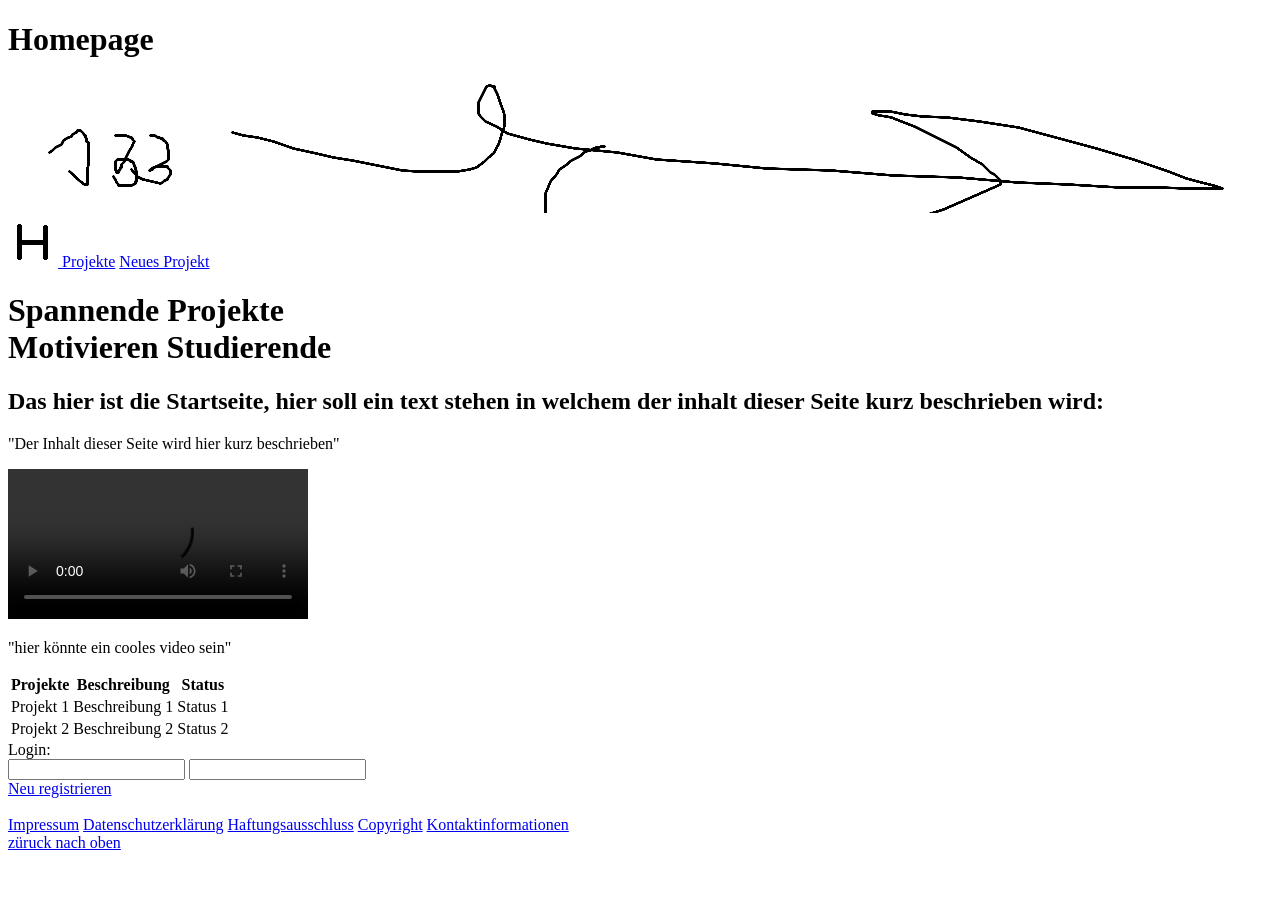
==== ProjectPlaner/Index.html @ 040a13ed "adds placeholder video" ====
<!DOCTYPE html>
<html lang="en">
<head>
        <title>Startseite</title>
        <meta name="description" content="Das ist die Startseite der Webanwendung">
        <meta name="author" content="Malte Wessel, Patrick Weßling">
        <meta charset="utf-8">
    </head>
<body>
    <header>
        <h1 id="Top">Homepage</h1>
        <picture>
            <source media="(min-width: 1920px)" srcset="header1920x200.png">
            <source media="(min-width: 1280px)" srcset="header1280x133.png">
            <source media="(min-width: 640px)" srcset="header640x67.png">
            <img src="header320x34.png" alt="Browser kann Bild nicht verwenden!">
        </picture>
        <nav>
            <a href="Index.html">
                <picture>
                    <img src="startpageIcon.png" alt="Bild konnte nicht gefunden werden!">
                </picture>
            </a>
            <a href="ProjectOverview.html">Projekte</a>
            <a href="CreateProject.html">Neues Projekt</a>
        </nav>
        <h1>Spannende Projekte <br> Motivieren Studierende</h1>
    </header>
    <section>
        <h2>
            Das hier ist die Startseite, hier soll ein text stehen in welchem der inhalt dieser Seite kurz beschrieben
            wird:
        </h2>
        <p> "Der Inhalt dieser Seite wird hier kurz beschrieben" </p>
        <video src="https://placeholdervideo.dev//1280x720" controls></video>

        <p> "hier könnte ein cooles video sein" </p>
        <table>
            <tr>
                <th>Projekte</th>
                <th>Beschreibung</th>
                <th>Status</th>
            </tr>
            <tr>
                <td>Projekt 1</td>
                <td>Beschreibung 1</td>
                <td>Status 1</td>
            </tr>
            <tr>
                <td>Projekt 2</td>
                <td>Beschreibung 2</td>
                <td>Status 2</td>
            </tr>
        </table>
    </section>
    <footer>
        <section>
            Login:
            <form action="Login.html" method="post">
                <input type="text" name="Name">
                <input type="password" name="Passwort">
            </form>
        </section>
        <nav>
            <a href="register.html">Neu registrieren</a>
        </nav>
        <br>
        <section>
            <a href="Impressum.html">Impressum</a>
            <a href="Datenschutzerklärung.html">Datenschutzerklärung</a>
            <a href="Haftungsausschluss.html">Haftungsausschluss</a>
            <a href="Copyright.html">Copyright</a>
            <a href="Kontaktinformationen.html">Kontaktinformationen</a>
        </section>
        <nav>
            <a href="#top">züruck nach oben</a>
        </nav>
    </footer>
</body>

</html>
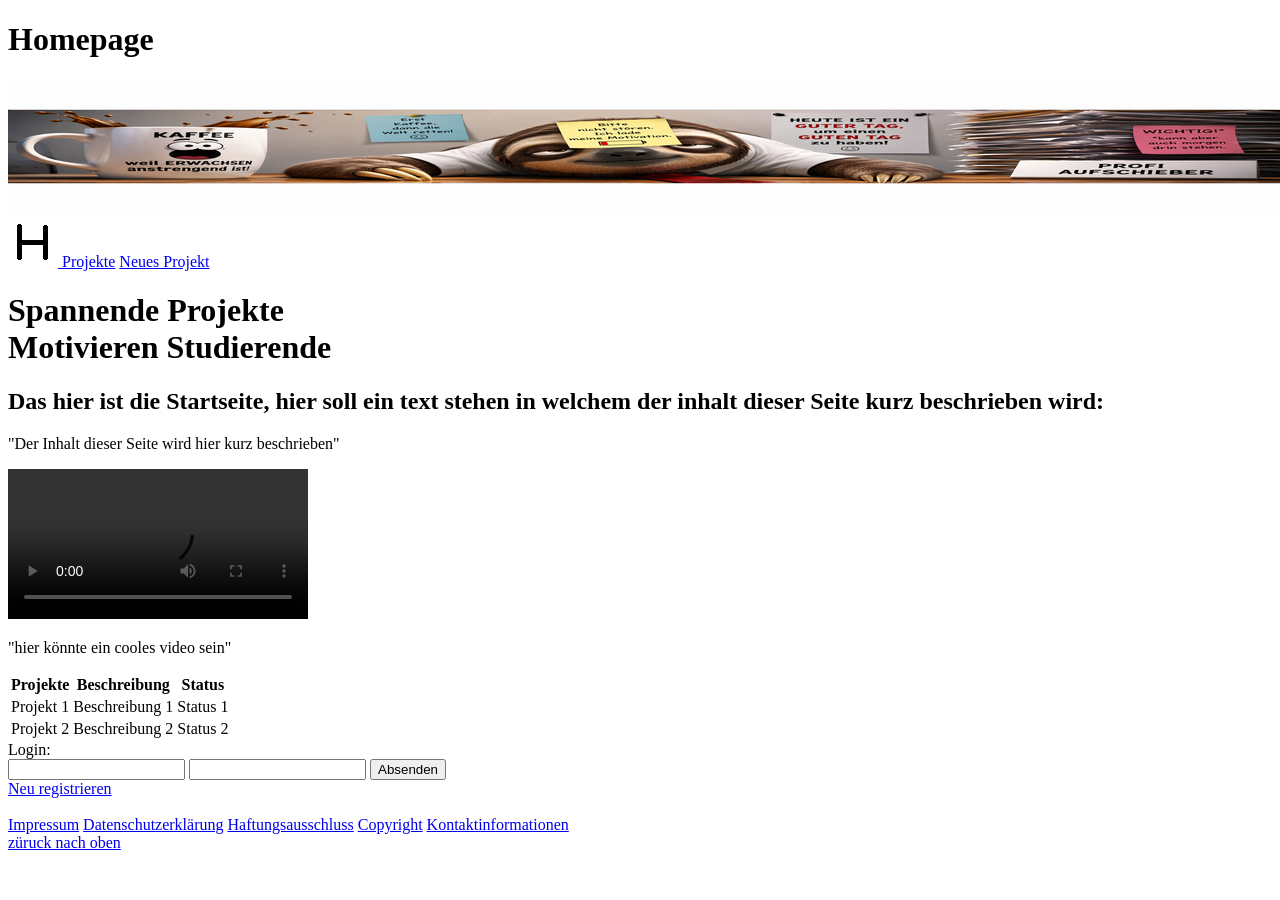
==== commit 32e194af: "update footer" ====
--- a/ProjectPlaner/Index.html
+++ b/ProjectPlaner/Index.html
@@ -54,28 +54,29 @@
         </table>
     </section>
     <footer>
-        <section>
-            Login:
-            <form action="Login.html" method="post">
-                <input type="text" name="Name">
-                <input type="password" name="Passwort">
-            </form>
-        </section>
-        <nav>
-            <a href="register.html">Neu registrieren</a>
-        </nav>
-        <br>
-        <section>
+            <section>
+                Login:
+                <form action="zielseite.html" method="post">
+                    <input type="text" name="Name">
+                    <input type="password" name="Passwort">
+                    <input type="submit" value="Absenden">
+                </form>
+            </section>
+            <nav>
+                <a href="register.html">Neu registrieren</a>
+            </nav>
+            <br>
+            <section>
             <a href="Impressum.html">Impressum</a>
             <a href="Datenschutzerklärung.html">Datenschutzerklärung</a>
             <a href="Haftungsausschluss.html">Haftungsausschluss</a>
             <a href="Copyright.html">Copyright</a>
             <a href="Kontaktinformationen.html">Kontaktinformationen</a>
         </section>
-        <nav>
-            <a href="#top">züruck nach oben</a>
-        </nav>
-    </footer>
+            <nav>
+                <a href="#top">züruck nach oben</a>
+            </nav>
+        </footer>
 </body>
 
 </html>
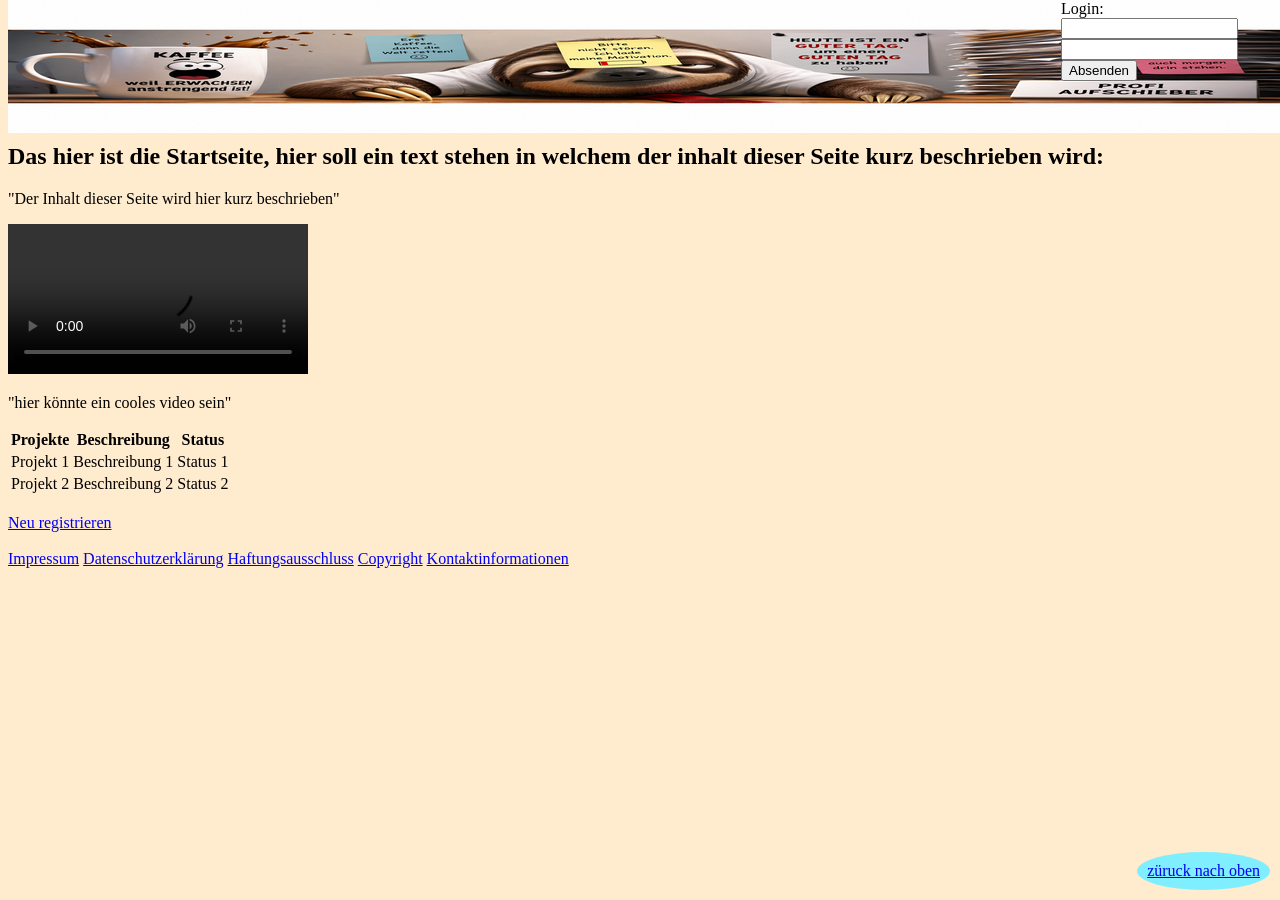
==== commit 7e20e55d: "Update Index.html" ====
--- a/ProjectPlaner/Index.html
+++ b/ProjectPlaner/Index.html
@@ -5,20 +5,29 @@
         <meta name="description" content="Das ist die Startseite der Webanwendung">
         <meta name="author" content="Malte Wessel, Patrick Weßling">
         <meta charset="utf-8">
+        <link rel="stylesheet" href="style.css">
     </head>
-<body>
+<body id="top">
     <header>
-        <h1 id="Top">Homepage</h1>
-        <picture>
+        <picture id="header">
             <source media="(min-width: 1920px)" srcset="header1920x200.png">
             <source media="(min-width: 1280px)" srcset="header1280x133.png">
             <source media="(min-width: 640px)" srcset="header640x67.png">
             <img src="header320x34.png" alt="Browser kann Bild nicht verwenden!">
+            <section id="login">
+            Login:
+            <form action="zielseite.html" method="post">
+                <input id="login-input" type="text" name="Name">
+                <input id="login-input" type="password" name="Passwort">
+                <input id="login-input" type="submit" value="Absenden">
+            </form>
+        </section>
         </picture>
+        
         <nav>
             <a href="Index.html">
                 <picture>
-                    <img src="startpageIcon.png" alt="Bild konnte nicht gefunden werden!">
+                    <img src="startseite.svg" alt="Bild konnte nicht gefunden werden!">
                 </picture>
             </a>
             <a href="ProjectOverview.html">Projekte</a>
@@ -53,15 +62,8 @@
             </tr>
         </table>
     </section>
+    <br>
     <footer>
-            <section>
-                Login:
-                <form action="zielseite.html" method="post">
-                    <input type="text" name="Name">
-                    <input type="password" name="Passwort">
-                    <input type="submit" value="Absenden">
-                </form>
-            </section>
             <nav>
                 <a href="register.html">Neu registrieren</a>
             </nav>
@@ -74,7 +76,7 @@
             <a href="Kontaktinformationen.html">Kontaktinformationen</a>
         </section>
             <nav>
-                <a href="#top">züruck nach oben</a>
+                <a id="top-button" href="#top">züruck nach oben</a>
             </nav>
         </footer>
 </body>
--- a/ProjectPlaner/style.css
+++ b/ProjectPlaner/style.css
@@ -0,0 +1,35 @@
+body {
+    background-color: blanchedalmond;
+}
+
+#top-button {
+    position: fixed;
+    bottom: 10px;
+    right: 10px;
+
+    background-color: rgb(127, 238, 255);
+
+    padding: 10px;
+    border-radius: 50%;
+}
+
+#login {
+    position: absolute;
+    top: 0px;
+    right: 50px;
+    z-index: 2;
+}
+
+#login-input {
+    display: flex;
+    flex-direction: column;
+
+    justify-content: space-between;
+}
+
+#header {
+    position: absolute;
+    top: 0px;
+    
+    z-index: 1;
+}
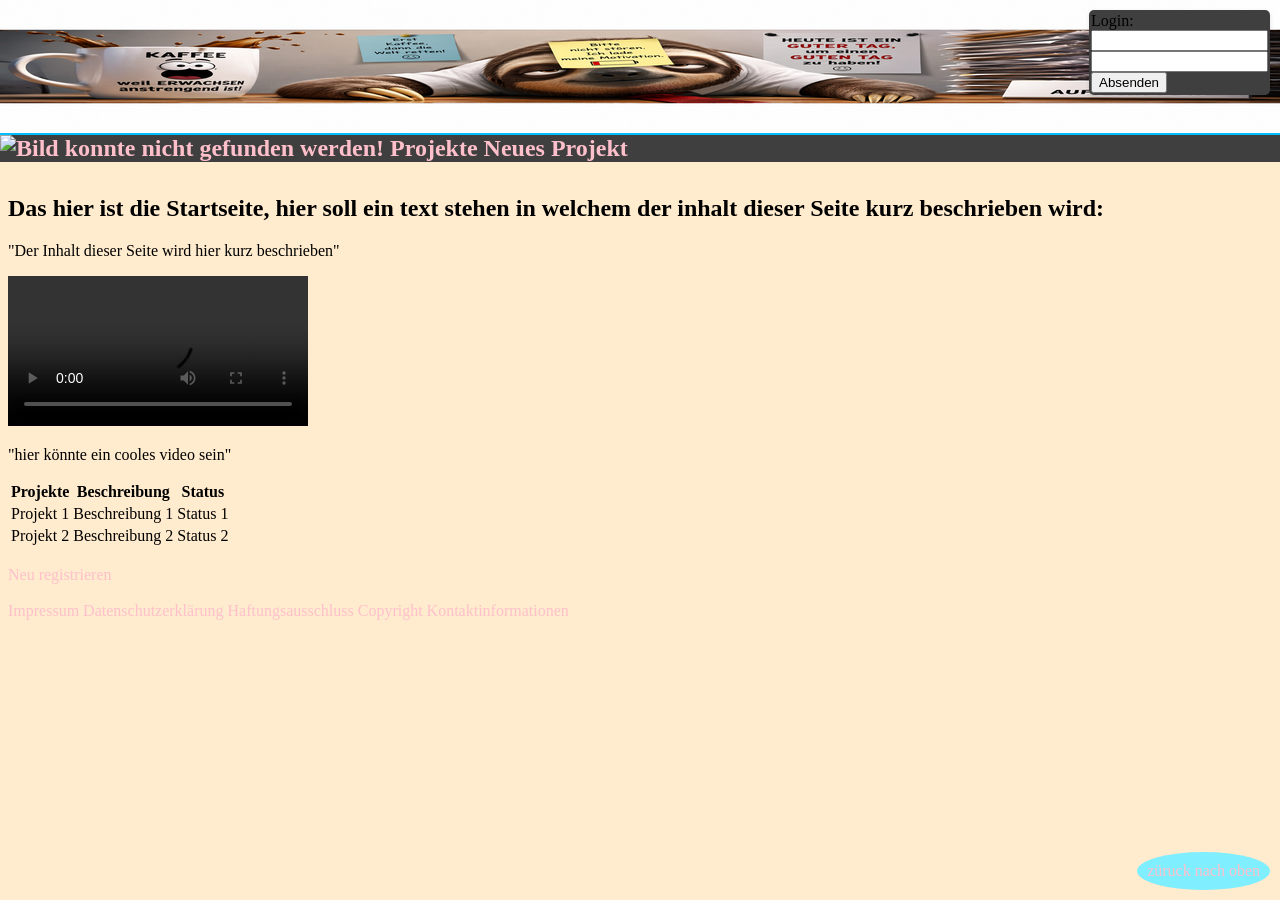
==== commit 8b0a547e: "bliblablub" ====
--- a/ProjectPlaner/Index.html
+++ b/ProjectPlaner/Index.html
@@ -24,7 +24,7 @@
         </section>
         </picture>
         
-        <nav>
+        <nav id="nav-menu">
             <a href="Index.html">
                 <picture>
                     <img src="startseite.svg" alt="Bild konnte nicht gefunden werden!">
@@ -35,7 +35,7 @@
         </nav>
         <h1>Spannende Projekte <br> Motivieren Studierende</h1>
     </header>
-    <section>
+    <section id="main">
         <h2>
             Das hier ist die Startseite, hier soll ein text stehen in welchem der inhalt dieser Seite kurz beschrieben
             wird:
--- a/ProjectPlaner/style.css
+++ b/ProjectPlaner/style.css
@@ -15,9 +15,18 @@
 
 #login {
     position: absolute;
-    top: 0px;
-    right: 50px;
+    top: 10px;
+    right: 10px;
     z-index: 2;
+
+    padding: 2px;
+
+    border: 1px;
+    border-radius: 5px;
+    box-shadow: 0px 2px 5px rgba(0, 0, 0, 0.1);
+
+    background-color: #3f3f3f;
+    
 }
 
 #login-input {
@@ -29,7 +38,41 @@
 
 #header {
     position: absolute;
-    top: 0px;
+    top: 0;
+    left: 0;
+    width: 100%;
+    height: 111px; /* Nehmen wir an, Ihr Header ist 80px hoch */
+    background-color: #f5fffa;
+    z-index: 10;  /* Sorgt dafür, dass der Header oben bleibt */
+}
+
+#nav-menu {
+    position: absolute;
+    background-color: #3f3f3f;      
+    margin: 0;                    
+    padding: 0;  
+
+    left: 0px;
+
+    width: 100%;
     
-    z-index: 1;
+    margin-top: 111px; /* Exakt dieselbe Höhe wie der Header! */
+    
+    border-top: 3px solid #00BFFF;
+
+    font-size: 150%;
+    font-weight: bold;
+    
+    
 }
+
+#main {
+    position: auto;
+
+    margin-top: 100px;
+}
+
+#nav-menu, a {
+    color: pink;
+    text-decoration: none;
+}
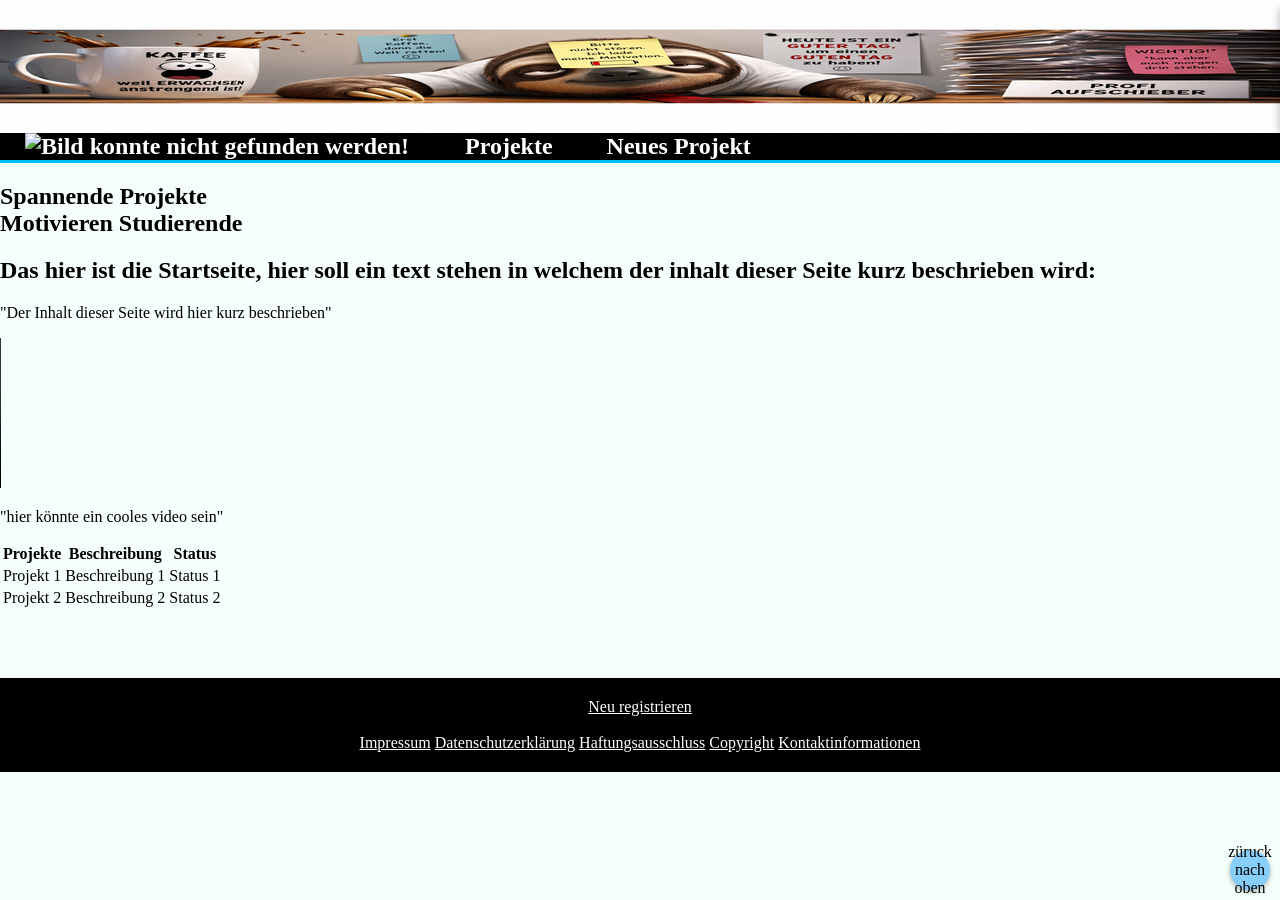
==== commit fc16fe07: "css" ====
--- a/ProjectPlaner/Index.html
+++ b/ProjectPlaner/Index.html
@@ -15,15 +15,15 @@
             <source media="(min-width: 640px)" srcset="header640x67.png">
             <img src="header320x34.png" alt="Browser kann Bild nicht verwenden!">
             <section id="login">
-            Login:
-            <form action="zielseite.html" method="post">
-                <input id="login-input" type="text" name="Name">
-                <input id="login-input" type="password" name="Passwort">
-                <input id="login-input" type="submit" value="Absenden">
-            </form>
-        </section>
+                Login:
+                <form action="zielseite.html" method="post">
+                    <input id="login-input" type="text" name="Name">
+                    <input id="login-input" type="password" name="Passwort">
+                    <input id="login-input" type="submit" value="Absenden">
+                </form>
+            </section>
         </picture>
-        
+
         <nav id="nav-menu">
             <a href="Index.html">
                 <picture>
@@ -33,9 +33,12 @@
             <a href="ProjectOverview.html">Projekte</a>
             <a href="CreateProject.html">Neues Projekt</a>
         </nav>
-        <h1>Spannende Projekte <br> Motivieren Studierende</h1>
+
     </header>
     <section id="main">
+
+        <h1>Spannende Projekte <br> Motivieren Studierende</h1>
+
         <h2>
             Das hier ist die Startseite, hier soll ein text stehen in welchem der inhalt dieser Seite kurz beschrieben
             wird:
--- a/ProjectPlaner/style.css
+++ b/ProjectPlaner/style.css
@@ -1,78 +1,96 @@
+/* ==========================================================================
+   AUFGABE 1: Globale Styles (Gilt für alle Seiten)
+   ========================================================================== */
+
 body {
-    background-color: blanchedalmond;
+    background-color: #F5FFFA; 
+    margin: 0;
+    padding: 0;
 }
+
+#header {
+    background-color: #f5fffa;
+    padding: 0;
+    display: flex;
+    justify-content: space-between;
+    align-items: center;
+    width: 100%;
+}
+
+#login {
+    background-color: #3f3f3f;
+    color: white;
+    padding: 15px;
+    border-radius: 5px;
+    box-shadow: 0px 4px 10px rgba(0, 0, 0, 0.3); 
+}
+
+    #login form {
+        display: flex;
+        flex-direction: column;
+        gap: 8px; 
+    }
+
+    #login input {
+        text-align: right;
+    }
+
+#nav-menu {
+    background-color: #000000; 
+    border-bottom: 3px solid #00BFFF; 
+    margin: 0;
+    padding: 0;
+}
+
+    #nav-menu ul {
+        list-style: none;
+        margin: 0;
+        padding: 0;
+    }
+
+    #nav-menu a {
+        padding: 15px 25px;
+        color: white;
+        text-decoration: none; 
+        font-size: 1.5rem; 
+        font-weight: bold; 
+    }
+
+        #nav-menu a:hover {
+            background-color: #87CEFA; 
+            color: black;
+        }
 
 #top-button {
     position: fixed;
     bottom: 10px;
     right: 10px;
-
-    background-color: rgb(127, 238, 255);
-
-    padding: 10px;
-    border-radius: 50%;
+    background-color: #87CEFA;
+    color: black;
+    text-decoration: none;
+    width: 40px; 
+    height: 40px;
+    display: flex;
+    align-items: center;
+    justify-content: center;
+    border-radius: 50%; 
+    box-shadow: 0 2px 5px rgba(0,0,0,0.3);
+    z-index: 1000; 
 }
 
-#login {
-    position: absolute;
-    top: 10px;
-    right: 10px;
-    z-index: 2;
-
-    padding: 2px;
-
-    border: 1px;
-    border-radius: 5px;
-    box-shadow: 0px 2px 5px rgba(0, 0, 0, 0.1);
-
-    background-color: #3f3f3f;
-    
+main {
+    padding-left: 20px;
+    box-sizing: border-box;
 }
 
-#login-input {
-    display: flex;
-    flex-direction: column;
-
-    justify-content: space-between;
+footer {
+    background-color: black; 
+    color: white;
+    text-align: center;
+    padding: 20px;
+    margin-top: 50px;
 }
 
-#header {
-    position: absolute;
-    top: 0;
-    left: 0;
-    width: 100%;
-    height: 111px; /* Nehmen wir an, Ihr Header ist 80px hoch */
-    background-color: #f5fffa;
-    z-index: 10;  /* Sorgt dafür, dass der Header oben bleibt */
-}
-
-#nav-menu {
-    position: absolute;
-    background-color: #3f3f3f;      
-    margin: 0;                    
-    padding: 0;  
-
-    left: 0px;
-
-    width: 100%;
-    
-    margin-top: 111px; /* Exakt dieselbe Höhe wie der Header! */
-    
-    border-top: 3px solid #00BFFF;
-
-    font-size: 150%;
-    font-weight: bold;
-    
-    
-}
-
-#main {
-    position: auto;
-
-    margin-top: 100px;
-}
-
-#nav-menu, a {
-    color: pink;
-    text-decoration: none;
-}+    footer a {
+        color: white;
+    }
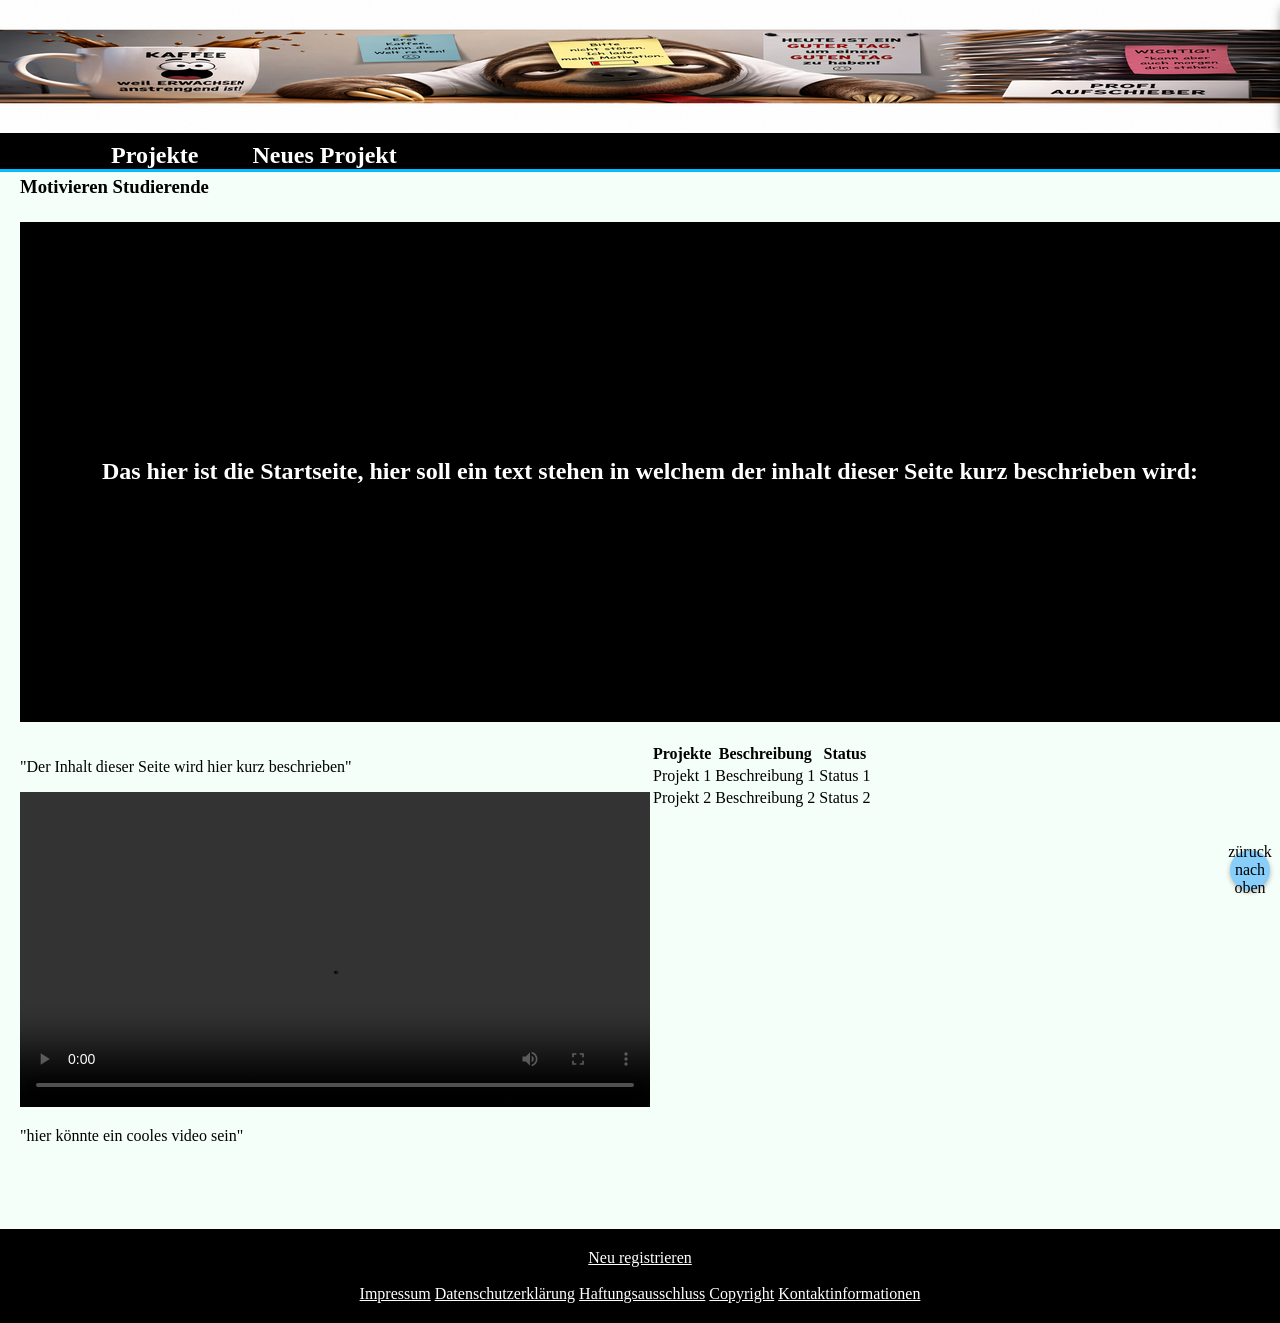
==== commit 9eacfef3: "CSS update index.html" ====
--- a/ProjectPlaner/Index.html
+++ b/ProjectPlaner/Index.html
@@ -37,33 +37,45 @@
     </header>
     <section id="main">
 
-        <h1>Spannende Projekte <br> Motivieren Studierende</h1>
+        <section >
+            <h1 id="index-animation">
+                <span class="zeile-1">Spannende Projekte</span>
+                <span class="zeile-2">Motivieren Studierende</span>
+            </h1>
+        </section>
 
-        <h2>
-            Das hier ist die Startseite, hier soll ein text stehen in welchem der inhalt dieser Seite kurz beschrieben
-            wird:
+        <h2 id="index-wilkommen">
+            Das hier ist die Startseite, hier soll ein text stehen in welchem der inhalt dieser Seite kurz beschrieben wird:
         </h2>
-        <p> "Der Inhalt dieser Seite wird hier kurz beschrieben" </p>
-        <video src="https://placeholdervideo.dev//1280x720" controls></video>
 
-        <p> "hier könnte ein cooles video sein" </p>
-        <table>
-            <tr>
-                <th>Projekte</th>
-                <th>Beschreibung</th>
-                <th>Status</th>
-            </tr>
-            <tr>
-                <td>Projekt 1</td>
-                <td>Beschreibung 1</td>
-                <td>Status 1</td>
-            </tr>
-            <tr>
-                <td>Projekt 2</td>
-                <td>Beschreibung 2</td>
-                <td>Status 2</td>
-            </tr>
-        </table>
+        <div id="index-main">
+            <div id="index-content-left">
+
+                <p> "Der Inhalt dieser Seite wird hier kurz beschrieben" </p>
+                <video src="https://placeholdervideo.dev//1280x720" controls></video>
+                <p> "hier könnte ein cooles video sein" </p>
+            </div>
+
+            <aside id="index-content-right">
+                <table>
+                    <tr>
+                        <th>Projekte</th>
+                        <th>Beschreibung</th>
+                        <th>Status</th>
+                    </tr>
+                    <tr>
+                        <td>Projekt 1</td>
+                        <td>Beschreibung 1</td>
+                        <td>Status 1</td>
+                    </tr>
+                    <tr>
+                        <td>Projekt 2</td>
+                        <td>Beschreibung 2</td>
+                        <td>Status 2</td>
+                    </tr>
+                </table>
+            </aside>
+        </div>
     </section>
     <br>
     <footer>
--- a/ProjectPlaner/style.css
+++ b/ProjectPlaner/style.css
@@ -1,5 +1,5 @@
 /* ==========================================================================
-   AUFGABE 1: Globale Styles (Gilt für alle Seiten)
+   Global
    ========================================================================== */
 
 body {
@@ -78,7 +78,7 @@
     z-index: 1000; 
 }
 
-main {
+#main {
     padding-left: 20px;
     box-sizing: border-box;
 }
@@ -94,3 +94,91 @@
     footer a {
         color: white;
     }
+
+/* ==========================================================================
+   Index.html
+   ========================================================================== */
+
+#index-wilkommen {
+    display: flex;
+    flex-direction: column;
+    justify-content: center;
+    align-items: center;
+    height: 500px;
+    width: 100%;
+    background-color: #000;
+    color: white;
+    text-align: center;
+}
+
+#index-main {
+
+    display: flex;
+}
+
+#index-content-left {
+    flex: 1;
+    min-width: 0; 
+}
+    #index-content-left video {
+        width: 100%; 
+        max-width: 100%; 
+        height: auto;
+    }
+
+#index-content-right {
+    flex: 1;
+}
+
+
+#index-wilkommen {
+    position: relative; 
+    background-color: black;
+    height: 500px;
+}
+
+
+#index-animation {
+    position: relative;
+    width: 100%;
+    margin: 0;
+    height: 30px;
+}
+
+    #index-animation span {
+        position: absolute;
+        left: 0;
+        top: 50%; 
+        transform: translateY(-50%);
+        width: 100%;
+        display: block;
+    }
+
+.zeile-1 {
+    animation: verschwinde 6s forwards;
+}
+
+.zeile-2 {
+    opacity: 0; 
+    animation: erscheine 6s forwards;
+    animation-delay: 3s; /
+}
+
+@keyframes verschwinde {
+    0% {
+        opacity: 1;
+    }
+    100% {
+        opacity: 0;
+    }
+}
+
+@keyframes erscheine {
+    0% {
+        opacity: 0;
+    }
+    100% {
+        opacity: 1;
+    }
+}
+
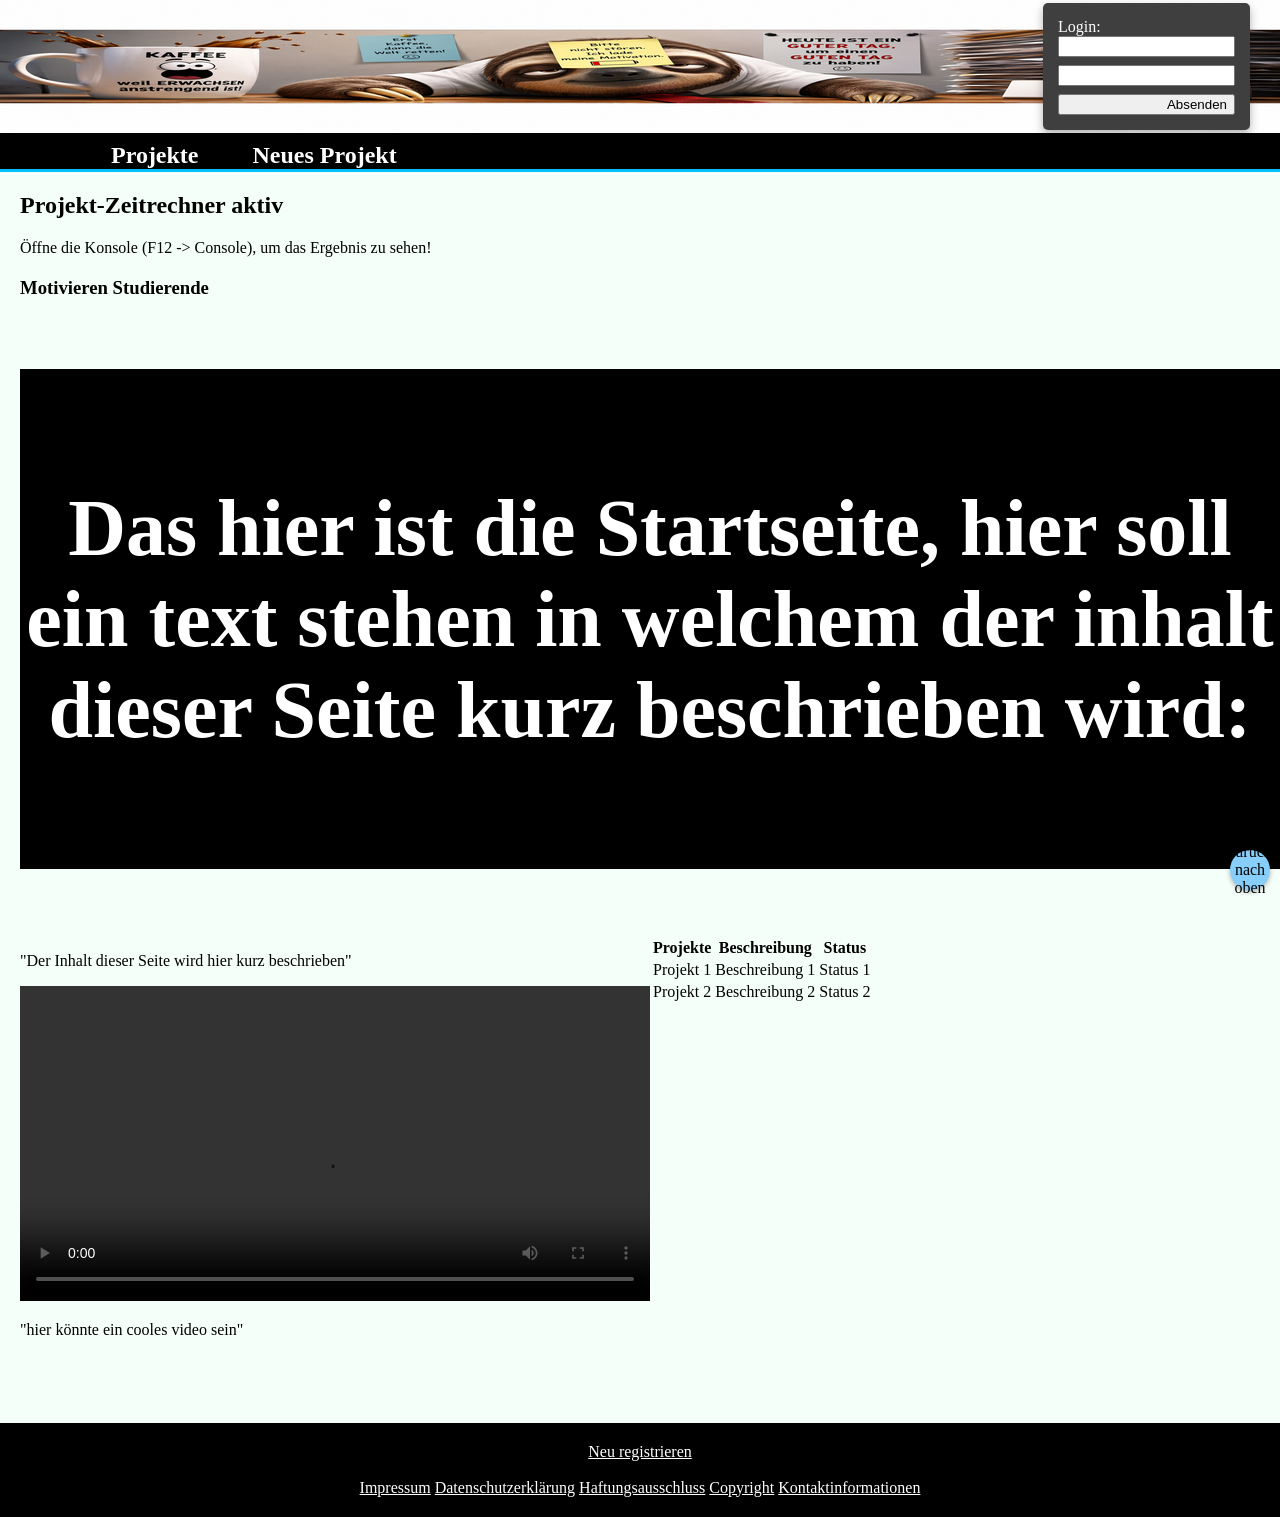
==== commit 57d039ef: "Java Script init" ====
--- a/ProjectPlaner/Index.html
+++ b/ProjectPlaner/Index.html
@@ -37,7 +37,16 @@
     </header>
     <section id="main">
 
-        <section >
+
+
+        <h1>Projekt-Zeitrechner aktiv</h1>
+        <p>Öffne die Konsole (F12 -> Console), um das Ergebnis zu sehen!</p>
+
+        <script type="module" src="klassen/main.js"></script>
+
+
+
+        <section>
             <h1 id="index-animation">
                 <span class="zeile-1">Spannende Projekte</span>
                 <span class="zeile-2">Motivieren Studierende</span>
--- a/ProjectPlaner/style.css
+++ b/ProjectPlaner/style.css
@@ -6,7 +6,11 @@
     background-color: #F5FFFA; 
     margin: 0;
     padding: 0;
-}
+
+    overflow-x: hidden;
+}
+
+
 
 #header {
     background-color: #f5fffa;
@@ -18,11 +22,13 @@
 }
 
 #login {
+    position: absolute;
     background-color: #3f3f3f;
     color: white;
     padding: 15px;
     border-radius: 5px;
-    box-shadow: 0px 4px 10px rgba(0, 0, 0, 0.3); 
+    box-shadow: 0px 4px 10px rgba(0, 0, 0, 0.3);
+    right: 30px;
 }
 
     #login form {
@@ -91,6 +97,7 @@
     margin-top: 50px;
 }
 
+
     footer a {
         color: white;
     }
@@ -106,6 +113,7 @@
     align-items: center;
     height: 500px;
     width: 100%;
+    font-size: 500%;
     background-color: #000;
     color: white;
     text-align: center;
@@ -182,3 +190,230 @@
     }
 }
 
+footer a {
+    color: white;
+}
+
+/* ==========================================================================
+   Projektübersichtsseite  ProjectOverview.html
+   ========================================================================== */
+
+.projectO-dropdown-container {
+    position: relative;
+    display: inline-block;
+    width: 250px;
+}
+
+#projectO-hover {
+    width: 100%;
+    padding: 10px;
+    box-sizing: border-box;
+}
+
+.projectO-dropdown-list {
+    display: none;
+    position: absolute;
+    top: 100%;
+    left: 0;
+    width: 100%;
+    background-color: white;
+    border: 1px solid #ccc;
+    border-top: none;
+    margin: 0;
+    padding: 0;
+    list-style: none;
+    z-index: 10;
+}
+
+    .projectO-dropdown-list li {
+        padding: 10px;
+        cursor: pointer;
+    }
+
+        .dropdown-list li:hover {
+            background-color: #f0f0f0;
+        }
+
+.projectO-dropdown-container:hover .projectO-dropdown-list {
+    display: block;
+}
+
+#projectO-hover:hover{
+    
+}
+
+#projektO-titel {
+    font-size: 150%;
+    color: white;
+    background-color: #1B1C1D;
+}
+
+#projektO-explain {
+    background-color: white;
+    padding: 5px;
+}
+
+#projectO-darkBG {
+    background-color: #1B1C1D;
+}
+
+/* ==========================================================================
+   AUFGABE 4: Projektseite 
+   ========================================================================== */
+#content-menu {
+    position: absolute;
+    left: 0px;
+    width: 200px;
+    background-color: #3f3f3f;
+    list-style: none;
+    padding: 0;
+    margin-left: 0;
+    color: white;
+}
+
+#content-menu a {
+    color: white;
+
+    display: block;
+}
+
+#content-menu a:hover {
+    background-color: #87CEFA; 
+    color: black; 
+}
+
+#details {
+    position: relative;
+    left: 205px;
+
+    border-left: 3px solid #00BFFF;
+    padding-left: 10px;
+}
+
+
+#project-title {
+    position: sticky;
+    top: 5px;
+
+    width: 85%;
+
+    font-size: 200%;
+    font-family: Verdana, Geneva, Tahoma, sans-serif;
+
+    color: white;
+    background-color: #00BFFF;
+
+    display: flex;
+    flex-direction: row;
+
+    gap: 10px;
+
+    line-height: 1;
+}
+
+    #project-title h1 {
+        background-color: #1B1C1D;
+    }
+
+    #project-title p {
+        margin-left: auto;
+        align-items: center;
+
+        background-color: #1B1C1D;
+        padding: 25px 20px;
+    }
+
+#comment textarea{
+    background-color: transparent;
+
+    border: 1px solid #00BFFF;
+}
+
+    #comment textarea:focus {
+        background-color: white;
+    }
+
+
+/* ==========================================================================
+   AUFGABE 4: Projektseite 
+   ========================================================================== */
+
+#create-form {
+    margin-left: 10px;
+}
+
+#create-project-1 {
+    display: flex;
+    flex-direction: row;
+
+    gap: 10px;
+
+    background-color: #00BFFF;
+}
+
+#create-project-1 input[type="text"] {
+    background-color: transparent;
+
+    border: none;
+
+    font-size: 200%;
+    font-family: Verdana, Geneva, Tahoma, sans-serif;
+
+    color: #1B1C1D;
+
+    line-height: 1;
+}
+
+#create-project-2 {
+    display: flex;
+    flex-direction: column;
+
+    gap: 10px;
+}
+
+#create-project-2 input[type="text"]{
+    background-color: transparent;
+
+    border: none;
+
+    width: 300px;
+
+    font-size: 150%;
+    font-family: Verdana, Geneva, Tahoma, sans-serif;
+
+    color: #1B1C1D;
+}
+
+#create-project-2 input[type="date"] {
+    background-color: transparent;
+    border: none;
+}
+
+#create-project-2 input[name="Kurzbeschreibung"] {
+    width: auto;
+}
+
+#create-project-2 input[name="Langbeschreibung"] {
+    width: auto;
+}
+
+#date {
+    display: flex;
+    flex-direction: row;
+
+    gap: 5px;
+}
+
+#create-form input[type="submit"] {
+    margin-top: 20px;
+    
+    background-color: transparent;
+    border: none;
+}
+
+#create-form input[type="submit"]:hover {
+    background-color: #87CEFA;
+
+    border-radius: 5px;
+}
+
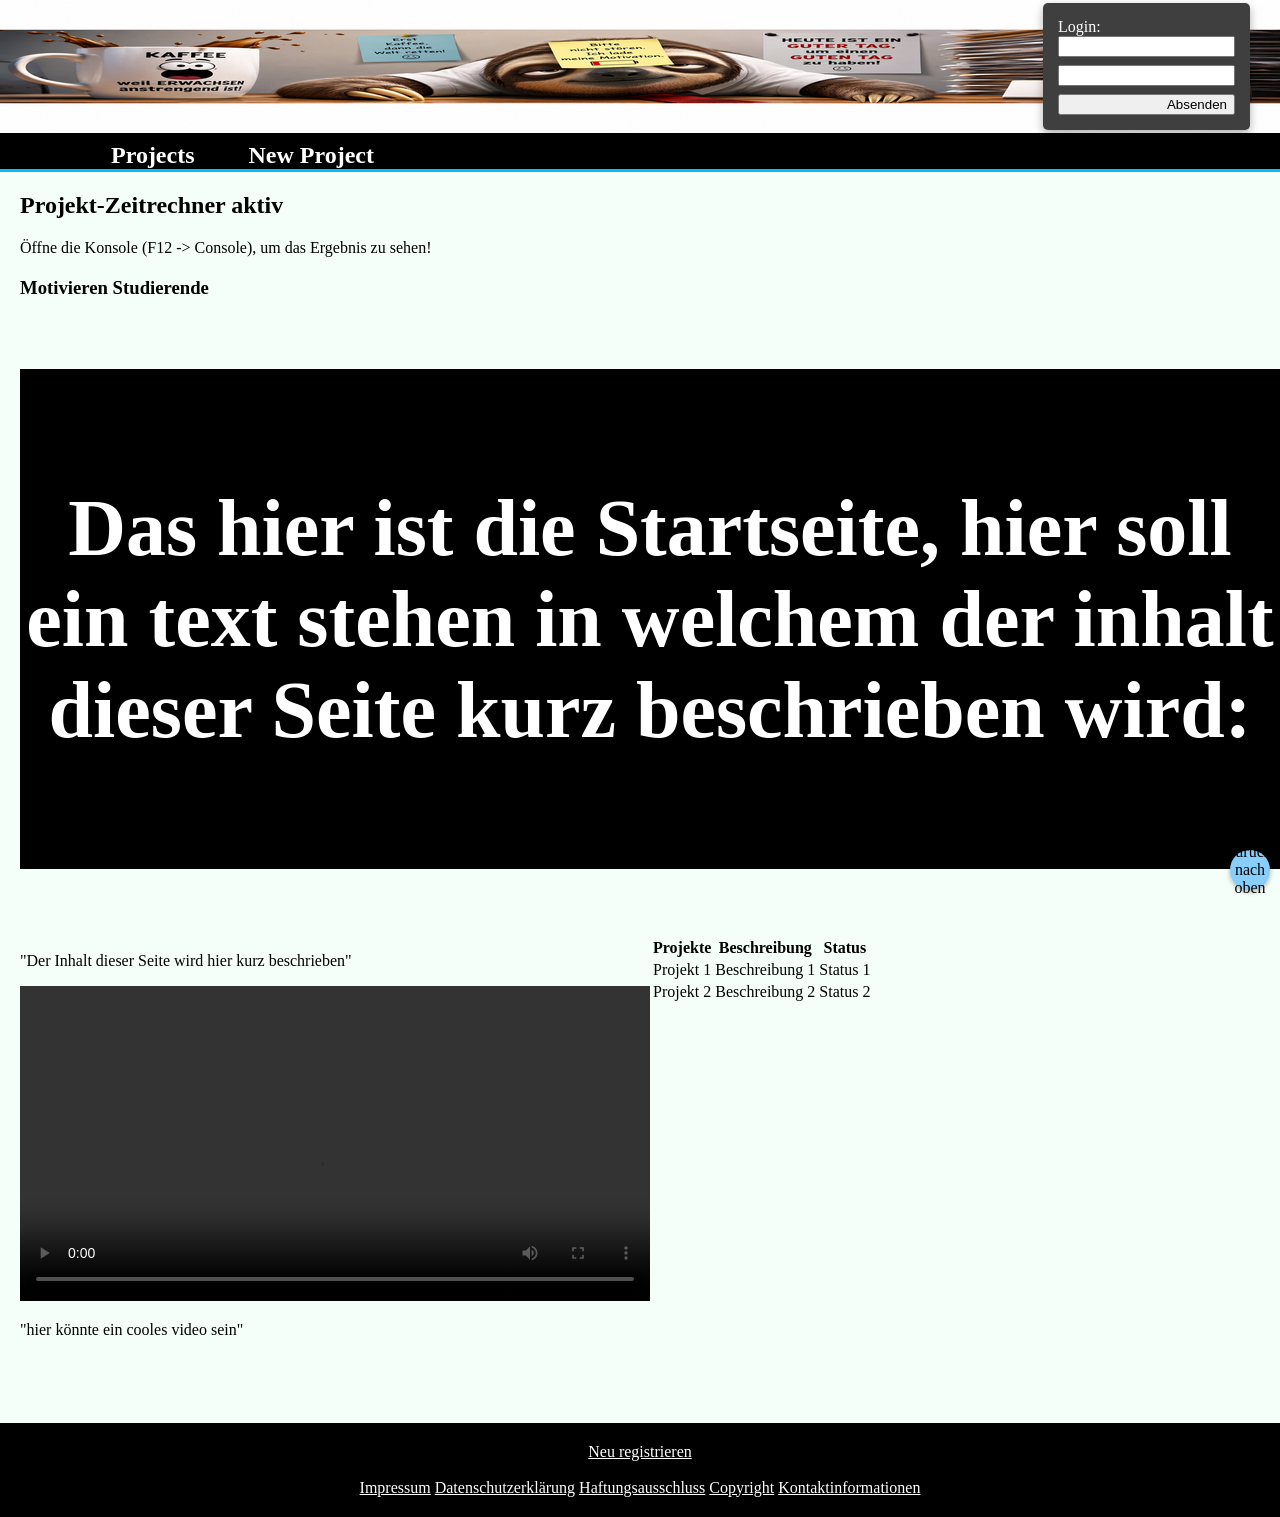
==== commit 98bf8ab9: "update html" ====
--- a/ProjectPlaner/Index.html
+++ b/ProjectPlaner/Index.html
@@ -25,13 +25,13 @@
         </picture>
 
         <nav id="nav-menu">
-            <a href="Index.html">
+            <a href="index.html">
                 <picture>
                     <img src="startseite.svg" alt="Bild konnte nicht gefunden werden!">
                 </picture>
             </a>
-            <a href="ProjectOverview.html">Projekte</a>
-            <a href="CreateProject.html">Neues Projekt</a>
+            <a id="projects" href="ProjectOverview.html">Projects</a>
+            <a id="createProjects" href="CreateProject.html">New Project</a>
         </nav>
 
     </header>
@@ -42,14 +42,10 @@
         <h1>Projekt-Zeitrechner aktiv</h1>
         <p>Öffne die Konsole (F12 -> Console), um das Ergebnis zu sehen!</p>
 
-        <script type="module" src="klassen/main.js"></script>
-
-
-
         <section>
             <h1 id="index-animation">
-                <span class="zeile-1">Spannende Projekte</span>
-                <span class="zeile-2">Motivieren Studierende</span>
+                <span id="animation_1" class="zeile-1">Spannende Projekte</span>
+                <span id="animation_2" class="zeile-2">Motivieren Studierende</span>
             </h1>
         </section>
 
@@ -89,20 +85,22 @@
     <br>
     <footer>
             <nav>
-                <a href="register.html">Neu registrieren</a>
+                <a id="register" href="register.html">Neu registrieren</a>
             </nav>
             <br>
             <section>
-            <a href="Impressum.html">Impressum</a>
-            <a href="Datenschutzerklärung.html">Datenschutzerklärung</a>
-            <a href="Haftungsausschluss.html">Haftungsausschluss</a>
-            <a href="Copyright.html">Copyright</a>
-            <a href="Kontaktinformationen.html">Kontaktinformationen</a>
+            <a id="impressum" href="Impressum.html">Impressum</a>
+            <a id="privacy_policy" href="Datenschutzerklärung.html">Datenschutzerklärung</a>
+            <a id="disclaimer" href="Haftungsausschluss.html">Haftungsausschluss</a>
+            <a id="copyright" href="Copyright.html">Copyright</a>
+            <a id="contact_info" href="Kontaktinformationen.html">Kontaktinformationen</a>
         </section>
             <nav>
                 <a id="top-button" href="#top">züruck nach oben</a>
             </nav>
         </footer>
+
+        <script type="module" src="klassen/main.js"></script>
 </body>
 
 </html>
